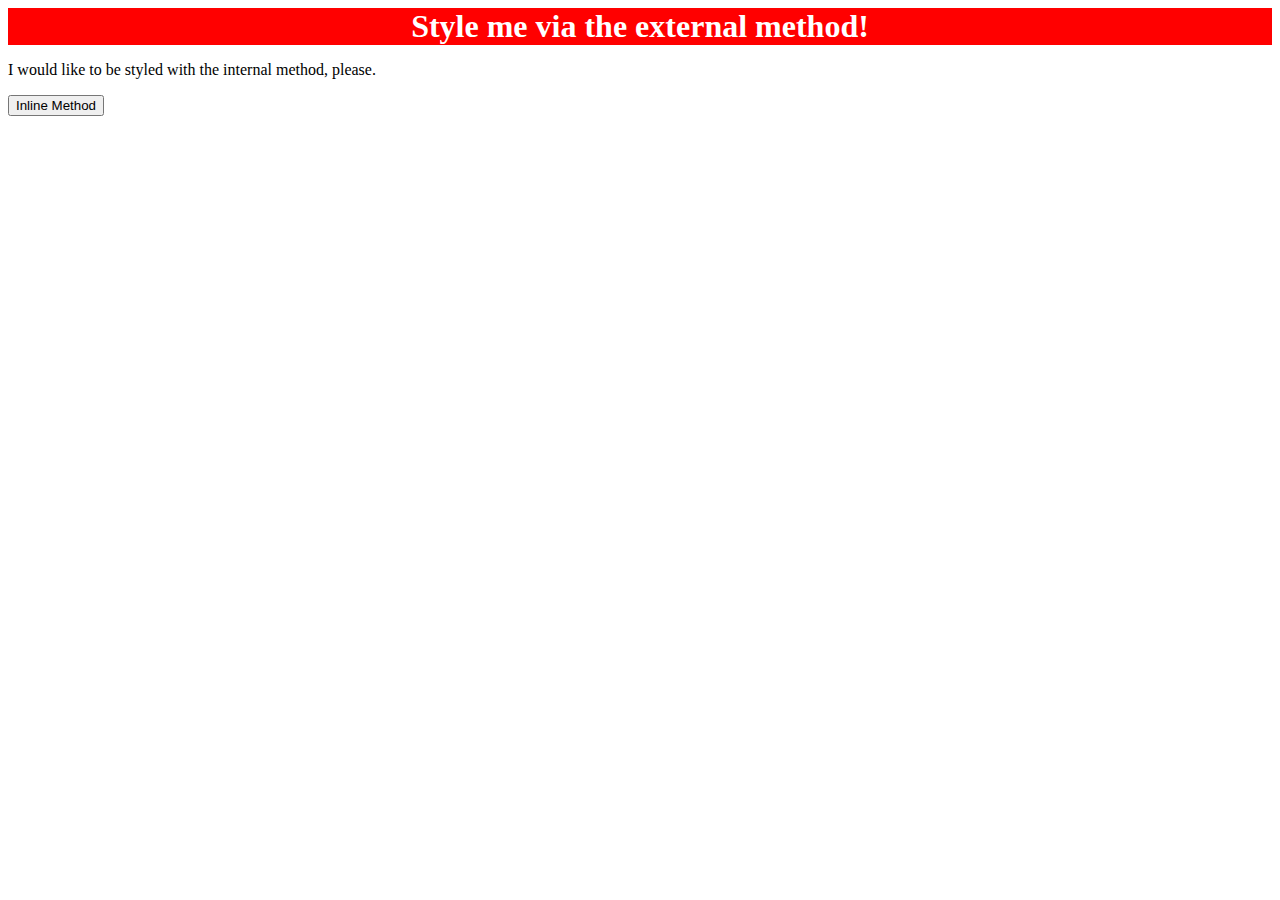
==== foundations/intro-to-css/01-css-methods/index.html @ b6ecb853 "comm" ====
<!DOCTYPE html>
<html lang="en">
  <head>
    <meta charset="UTF-8">
    <meta http-equiv="X-UA-Compatible" content="IE=edge">
    <meta name="viewport" content="width=device-width, initial-scale=1.0">
    <title>Methods for Adding CSS</title>
  </head>
  <head> <link rel="stylesheet" href="styles.css"> </head>
  <body>
    <div>Style me via the external method!</div>
    <p>I would like to be styled with the internal method, please.</p>
    <button>Inline Method</button>
  </body>
</html>
---- foundations/intro-to-css/01-css-methods/styles.css ----
div {
    background-color: red;
    color: white;
    font-size: 32px;
    font-weight: bold;
    text-align: center;
    
}
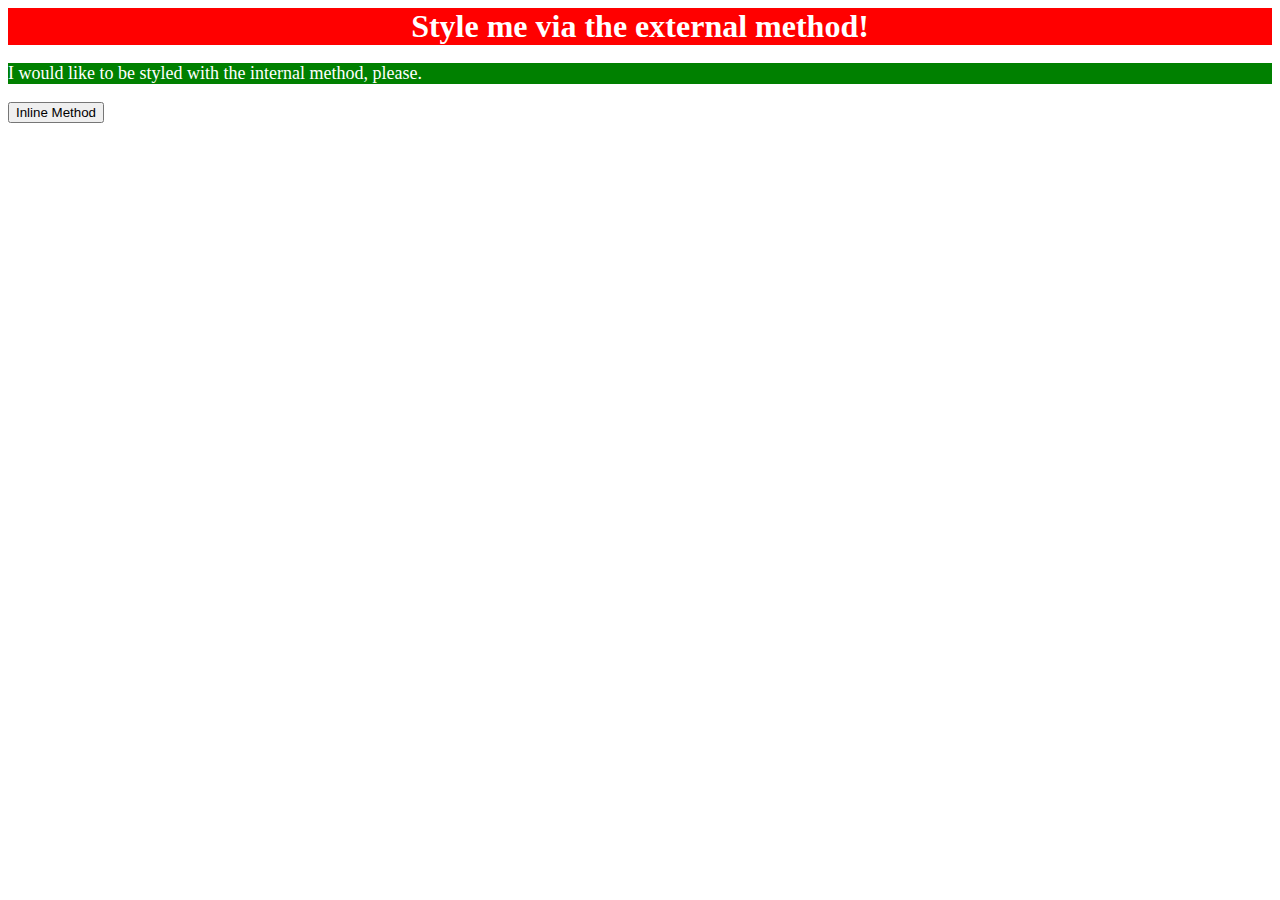
==== commit 6121174c: "Add internal CSS" ====
--- a/foundations/intro-to-css/01-css-methods/index.html
+++ b/foundations/intro-to-css/01-css-methods/index.html
@@ -7,6 +7,12 @@
     <title>Methods for Adding CSS</title>
   </head>
   <head> <link rel="stylesheet" href="styles.css"> </head>
+  <head><style>p {
+    background-color: green;
+    color: white;
+    font-size: 18px;
+    
+}</style></head>
   <body>
     <div>Style me via the external method!</div>
     <p>I would like to be styled with the internal method, please.</p>
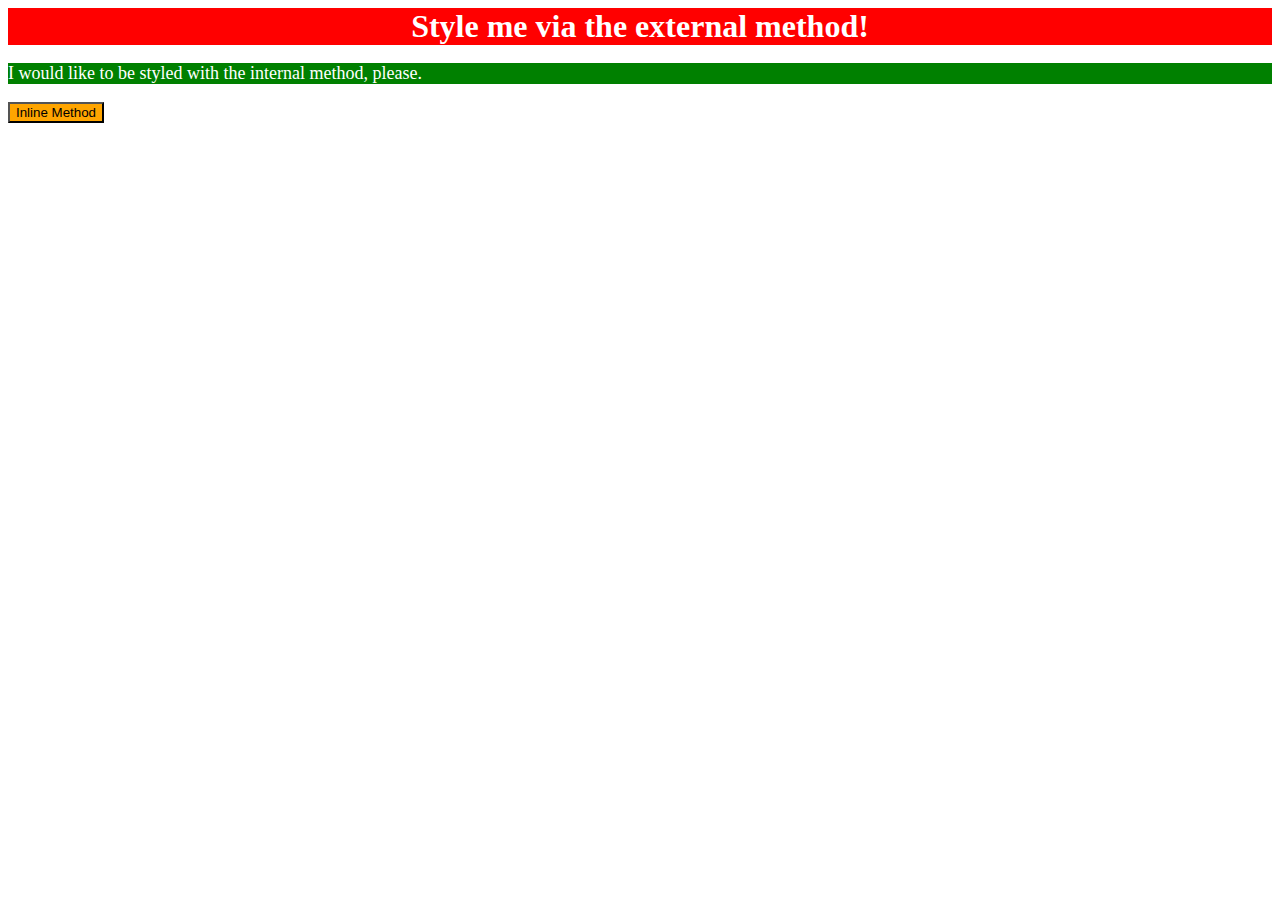
==== commit 6bcc24df: "Added inline css" ====
--- a/foundations/intro-to-css/01-css-methods/index.html
+++ b/foundations/intro-to-css/01-css-methods/index.html
@@ -16,6 +16,7 @@
   <body>
     <div>Style me via the external method!</div>
     <p>I would like to be styled with the internal method, please.</p>
-    <button>Inline Method</button>
+    <button style="background-color: orange;
+      font-variant: 18px;">Inline Method</button>
   </body>
 </html>